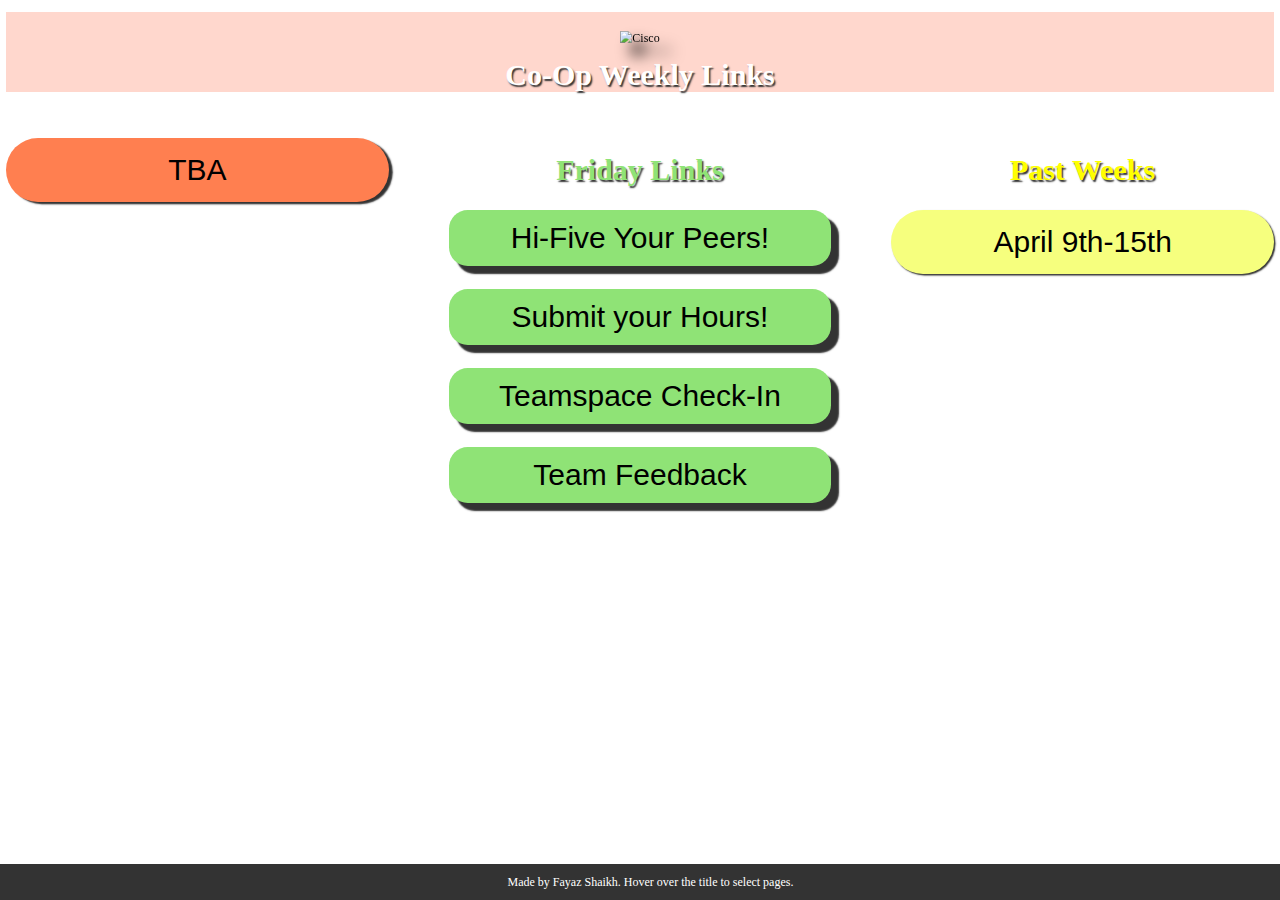
==== index.html @ 22969a58 "setup" ====
<!DOCTYPE html>
<html>
  <head>
  <meta http-equiv="Cache-Control" content="no-cache, no-store, must-revalidate">
  <meta http-equiv="Pragma" content="no-cache">
  <meta http-equiv="Expires" content="Sat, 26 Jul 1997 05:00:00 GMT>
  <script src="script.js"></script>
</head>

</div>

  <head>
    <title>Co-Op Links</title>
    <link rel="icon" type="image/x-icon" href="https://www.cisco.com/favicon.ico">
    <link rel="stylesheet" type="text/css" href="style.css?v=1.0" />
    <link
      href="https://fonts.googleapis.com/css?family=Segoe+UI&display=swap"
      rel="stylesheet"
    />
  </head>
 <body background="https://cdn.govexec.com/media/featured/cisco_webcast_back.png">
  <div class="dropdown">
  <p style="text-align:center;"><img src="https://cdn.freebiesupply.com/images/large/2x/cisco-logo-transparent.png" style="filter: drop-shadow(16px 16px 10px black)" alt="Cisco" class="center" width="200" height="100"></p>
  <h1 class="heading">Co-Op Weekly Links</h1>
  <div class="dropdown-content">
    <a class="hover" href="index.html?v=1.0">Weekly</a>
    <a href="certs.html?v=1.0">Certs</a>
    <a href="case.html?v=1.0">Case Taking</a>
    <a href="misc.html?v=1.0">Miscelaneous</a>
    <a href="onboarding.html?v=1.0">Onboarding</a>
  </div>
</div>

  <div class="container">
    <div class="left-links">
       <div id="week-range" style="color: coral; font-size: 40px;
  font-weight: bold; text-shadow: 2px 2px 2px #333;"></div>
       <a title="To be added" href="https://www.fayaz.one/cisco" class="coral" target="_blank">TBA</a>
    </div>
      <div class="middle">
        <h2 style="color: #8fe376;">Friday Links</h2>
        <a href="https://app.smartsheet.com/b/form/3c0a04272c7a4671a8813d3606c5acfc" class="green" target="_blank">Hi-Five Your Peers!</a>
        <a href="https://workday.cisco.com/" class="green" target="_blank">Submit your Hours!</a>
        <a href="https://teamspace.cisco.com" class="green" target="_blank">Teamspace Check-In</a>
        <a href="https://app.smartsheet.com/b/form/eb30e7fd65dd40ed91b8120fc8069a34" class="green" target="_blank">Team Feedback</a>
      </div>
      <div class="far-right">
        <h2 style="color: yellow;">Past Weeks</h2>
        <a href="old.html" class="yellow" target="_blank">April 9th-15th</a>
    </div>
  </div>
  <footer>
    <p2>Made by Fayaz Shaikh. Hover over the title to select pages.</p2>
  </footer>
</body>

</html>
---- style.css ----
p {
  padding-top: 25px;
}

p2 {
  padding-top: 25px;
}

body {
  background-image: url('https://cdn.govexec.com/media/featured/cisco_webcast_back.png');
  font-family: Segoe UI;
  cursor: url('https://cdn.custom-cursor.com/db/8070/32/starter-space-cursor.png'), auto;
  zoom: 0.75
}


h1 {
  font-size: 40px;
  font-family: bubble;
  color: white;
  text-align: center;
  margin-top: 0px;
  margin-bottom: 0px;
  text-shadow: 2px 2px 2px #333;
}

h2 {
  font-size: 40px;
  font-weight: bold;
  color: white;
  text-align: center;
  margin-top: 50px;
  margin-bottom: 0px;
  text-shadow: 2px 2px 2px #333;
}

a {
  display: block;
  text-decoration: none;
  font-size: 20px;
  font-family: 'Segoe UI', Tahoma, Geneva, Verdana, sans-serif;
  color: black;
  background-color: lightblue;
  padding: 8px;
  margin-top: 20px;
  margin-left: auto;
  margin-right: auto;
  border-radius: 25px;
  width: 200px;
  text-align: center;
  box-shadow: 10px 10px 10px #333;
}

a.green {
  display: block;
  text-decoration: none;
  font-size: 40px;
  font-family: 'Segoe UI', Tahoma, Geneva, Verdana, sans-serif;
  color: black;
  background-color: #8fe376;
  padding: 15px;
  margin-top: 30px;
  margin-left: auto;
  margin-right: auto;
  border-radius: auto;
  width: auto;
  text-align: center;
  box-shadow: 10px 10px 2px #333;
}
a.coral {
  display: block;
  text-decoration: none;
  font-size: 40px;
  font-family: 'Segoe UI', Tahoma, Geneva, Verdana, sans-serif;
  color: black;
  background-color: coral;
  padding: 20px;
  margin-top: 30px;
  margin-left: auto;
  margin-right: auto;
  border-radius: 50px;
  width: auto;
  text-align: center;
  box-shadow: 5px 3px 2px #333;
}

a.yellow {
  display: block;
  text-decoration: none;
  font-size: 40px;
  font-family: 'Segoe UI', Tahoma, Geneva, Verdana, sans-serif;
  color: black;
  background-color: #f6ff7e;
  padding: 20px;
  margin-top: 30px;
  margin-left: auto;
  margin-right: auto;
  border-radius: 50px;
  width: auto;
  text-align: center;
  box-shadow: 2px 2px 2px #333;
}

a:hover {
  background-color: #a9a9a9;
  color: white;
  cursor: pointer;
  cursor: url('https://cdn.custom-cursor.com/db/8069/32/starter-space-pointer.png'), auto;
}

a.yellow:hover {
  background-color: #a9a9a9;
  color: white;
  cursor: url('https://cdn.custom-cursor.com/db/8069/32/starter-space-pointer.png'), auto;
}

a:visited {
  color: black;
}

a.coral:hover {
  background-color: #a9a9a9;
  color: white;
  cursor: url('https://cdn.custom-cursor.com/db/8069/32/starter-space-pointer.png'), auto;
}

a.yellow:visited {
  color: black;
}

a.coral:visited {
  color: black;
}
.weekly-links a:active {
  background-color: #606060;
}

.weekly-links b:active {
  background-color: #606060;
}

.weekly-links c:active {
  background-color: #606060;
}

#weekly-links {
  text-align: center;
  margin-top: 100px;
}

#complete-by-monday {
  text-align: center;
  margin-top: 0px;
  margin-bottom: 100px;
}

#optional {
  text-align: center;
  margin-top: 0px;
  margin-bottom: 100px;
}


/* style.css */

.container {
  display: grid;
  grid-template-columns: repeat(3, 1fr);
  grid-gap: 5em;
  margin-top: 2em;
}

.oldcontainer {
  display: grid;
  grid-template-columns: repeat(2, 1fr);
  grid-gap: 2em;
  margin-top: 2em;
}

.left-links {
  text-align: center;
}

.right-links {
  display: grid;
  grid-template-rows: 1fr 1fr;
}

.top-right {
  text-align: center;
}

.bottom-right {
  text-align: center;
}

.middle-right {
  text-align: center;
}

.far-right {
  text-align: center;
}



footer {
  background-color: #333;
  color: white;
  text-align: center;
  padding: 14px;
  position: fixed;
  bottom: 0;
  left: 0;
  width: 100%;
  font-size: 16px;
}


.cursor {
  display: none;
  position: fixed;
  z-index: 9999;
  pointer-events: none;
}

.cursor-image {
  display: block;
  position: fixed;
  z-index: 9999;
  pointer-events: none;
  width: 50px;
  height: 50px;
  background-image: url('https://upload.wikimedia.org/wikipedia/commons/thumb/6/64/Cisco_logo.svg/1024px-Cisco_logo.svg.png');
  background-size: cover;
  background-repeat: no-repeat;
}

a.coral {
  display: block;
  text-decoration: none;
  font-size: 40px;
  font-family: 'Segoe UI', Tahoma, Geneva, Verdana, sans-serif;
  color: black;
  background-color: coral;
  padding: 20px;
  margin-top: 30px;
  margin-left: auto;
  margin-right: auto;
  border-radius: 50px;
  width: auto;
  text-align: center;
}

a.yellow {
  display: block;
  text-decoration: none;
  font-size: 40px;
  font-family: 'Segoe UI', Tahoma, Geneva, Verdana, sans-serif;
  color: black;
  background-color: #f6ff7e;
  padding: 20px;
  margin-top: 30px;
  margin-left: auto;
  margin-right: auto;
  border-radius: 50px;
  width: auto;
  text-align: center;
}

.custom-cursor {
  cursor: url('https://www.transparentpng.com/thumb/mouse-cursor/lHbsTB-download-mouse-cursor-png.png'), auto;
}

.zoom {
    zoom: .75;
    -moz-transform: scale(.75);
    -moz-transform-origin: 0 0;
}

.dropdown {
  position: center;
  display: center;
  background: rgba(255, 122, 89, .3);
}

.dropdown-content {
  display: none;
  position: absolute;
  z-index: 1;
  background: rgba(255, 122, 89, .2);
  
}

.dropdown:hover .dropdown-content {
  display: block;
  margin: auto;
   width: 100%;
  padding: 10px;
}

.dropdown-content f {
  color: black;
  padding: 2px 2px;
  text-decoration: none;
  display: center;
  text-decoration: none;
  font-size: 40px;
  font-family: 'Segoe UI', Tahoma, Geneva, Verdana, sans-serif;
  color: black;
  background-color: coral;
  padding: 10px;
  margin-top: 10px;
  margin-left: auto;
  margin-right: auto;
  border-radius: 50px;
  width: 200px;
  text-align: center;
  box-shadow: 5px 3px 2px #333;
}

.dropdown-content f:hover {
  background-color: #f1f1f1;
  text-decoration: none;
  font-size: 40px;
  font-family: 'Segoe UI', Tahoma, Geneva, Verdana, sans-serif;
  color: black;
  background-color: coral;
  padding: 10px;
  margin-top: 10px;
  margin-left: auto;
  margin-right: auto;
  border-radius: 10px;
  width: 200px;
  text-align: center;
  box-shadow: 5px 3px 2px #333;
}
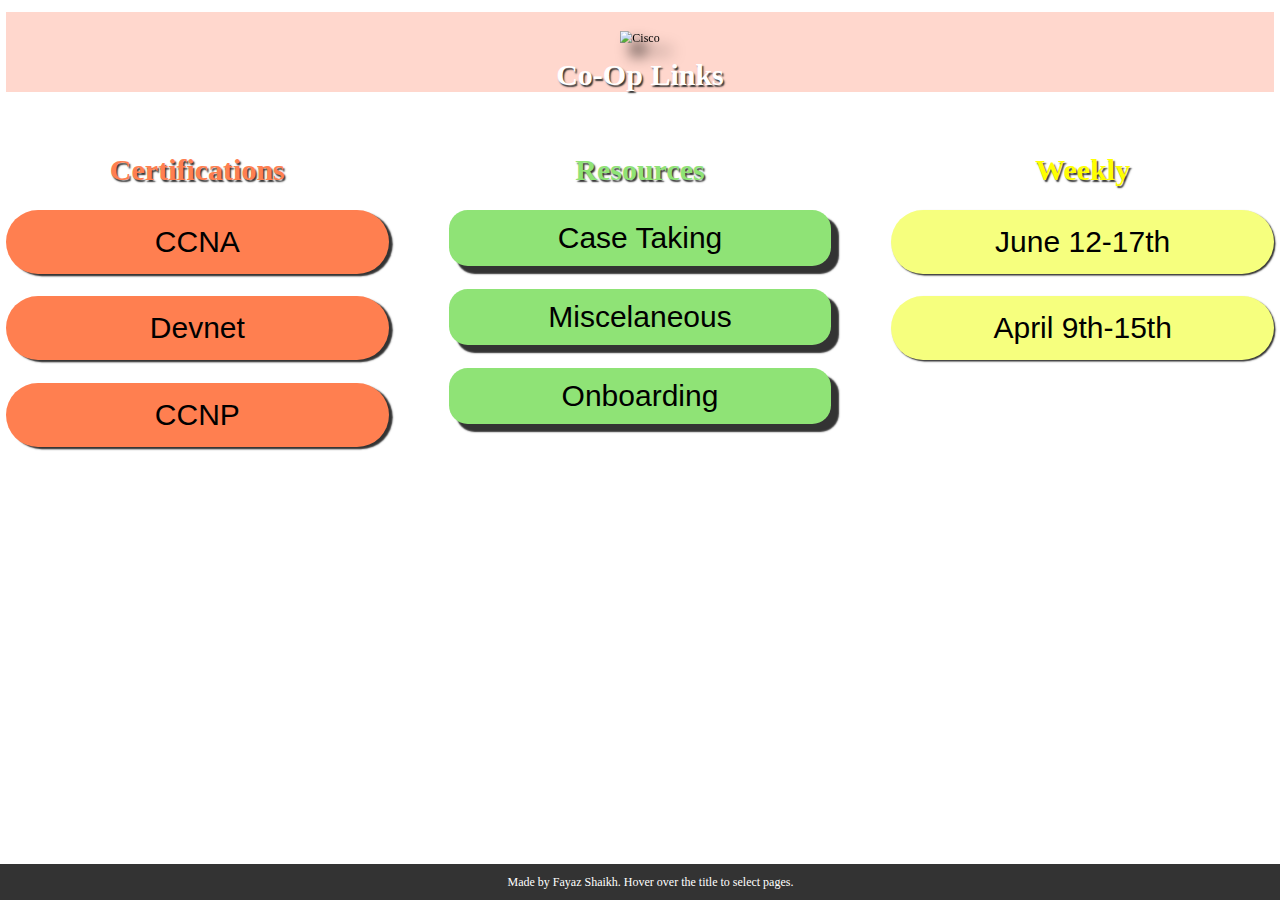
==== commit 25e10de1: "updates" ====
--- a/index.html
+++ b/index.html
@@ -21,7 +21,7 @@
  <body background="https://cdn.govexec.com/media/featured/cisco_webcast_back.png">
   <div class="dropdown">
   <p style="text-align:center;"><img src="https://cdn.freebiesupply.com/images/large/2x/cisco-logo-transparent.png" style="filter: drop-shadow(16px 16px 10px black)" alt="Cisco" class="center" width="200" height="100"></p>
-  <h1 class="heading">Co-Op Weekly Links</h1>
+  <h1 class="heading">Co-Op Links</h1>
   <div class="dropdown-content">
     <a class="hover" href="index.html?v=1.0">Weekly</a>
     <a href="certs.html?v=1.0">Certs</a>
@@ -35,17 +35,20 @@
     <div class="left-links">
        <div id="week-range" style="color: coral; font-size: 40px;
   font-weight: bold; text-shadow: 2px 2px 2px #333;"></div>
-       <a title="To be added" href="https://www.fayaz.one/cisco" class="coral" target="_blank">TBA</a>
+    <h2 style="color: coral;">Certifications</h2>
+       <a title="To be added" href="ccna.html?v=1.0" class="coral" target="_blank">CCNA</a>
+       <a href="devnet.html?v=1.0" class="coral">Devnet</a>
+       <a href="ccnp.html?v=1.0" class="coral">CCNP</a>
     </div>
       <div class="middle">
-        <h2 style="color: #8fe376;">Friday Links</h2>
-        <a href="https://app.smartsheet.com/b/form/3c0a04272c7a4671a8813d3606c5acfc" class="green" target="_blank">Hi-Five Your Peers!</a>
-        <a href="https://workday.cisco.com/" class="green" target="_blank">Submit your Hours!</a>
-        <a href="https://teamspace.cisco.com" class="green" target="_blank">Teamspace Check-In</a>
-        <a href="https://app.smartsheet.com/b/form/eb30e7fd65dd40ed91b8120fc8069a34" class="green" target="_blank">Team Feedback</a>
+        <h2 style="color: #8fe376;">Resources</h2>
+        <a class="green" target="_blank" href="case.html?v=1.0">Case Taking</a>
+        <a class="green" target="_blank" href="misc.html?v=1.0">Miscelaneous</a>
+        <a class="green" target="_blank" href="onboarding.html?v=1.0">Onboarding</a>
       </div>
       <div class="far-right">
-        <h2 style="color: yellow;">Past Weeks</h2>
+        <h2 style="color: yellow;">Weekly</h2>
+        <a class="yellow" target="_blank" href="weekly.html?v=1.0">June 12-17th</a>
         <a href="old.html" class="yellow" target="_blank">April 9th-15th</a>
     </div>
   </div>
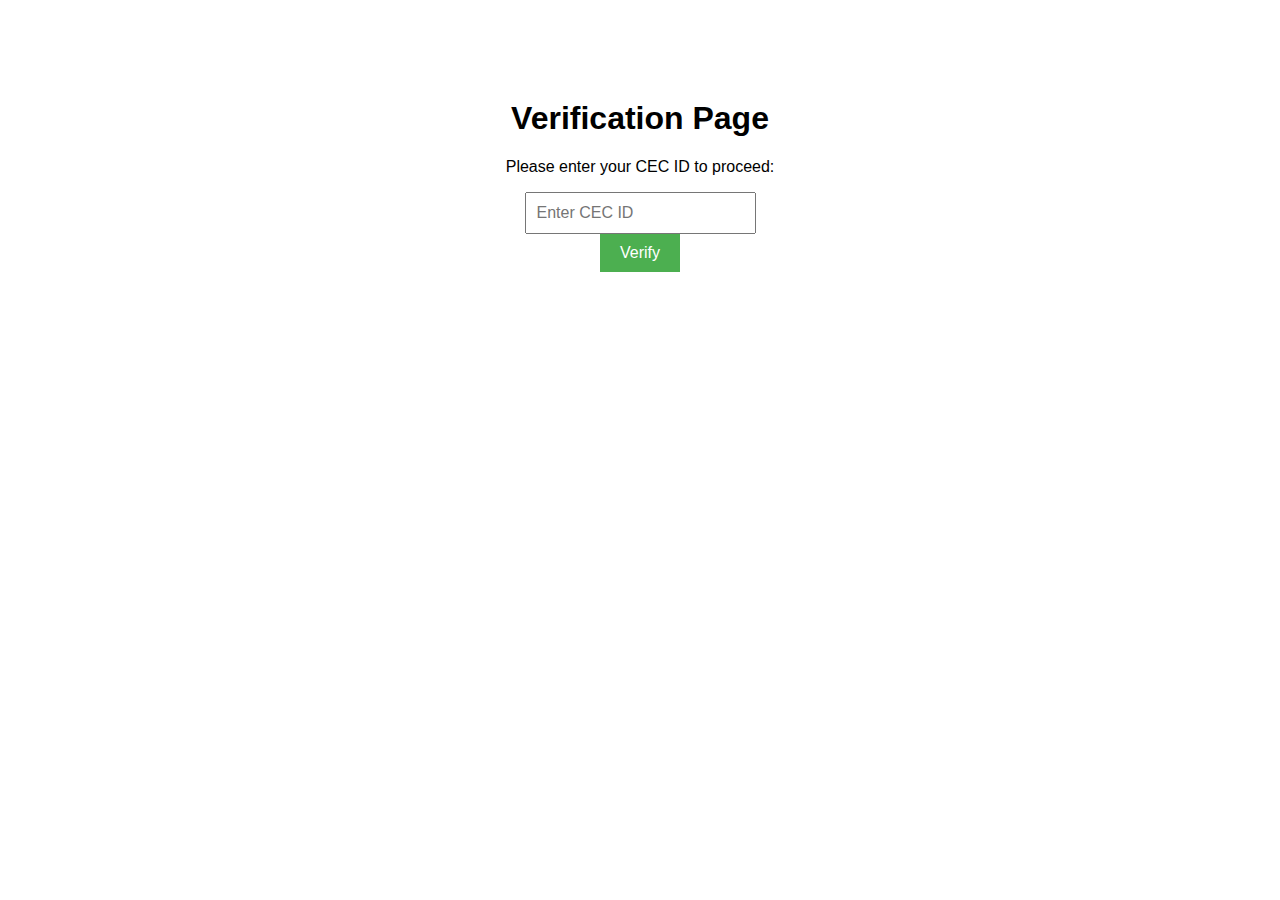
==== commit ae1a5ec8: "cec validation" ====
--- a/index.html
+++ b/index.html
@@ -1,60 +1,79 @@
 <!DOCTYPE html>
 <html>
-  <head>
-  <meta http-equiv="Cache-Control" content="no-cache, no-store, must-revalidate">
-  <meta http-equiv="Pragma" content="no-cache">
-  <meta http-equiv="Expires" content="Sat, 26 Jul 1997 05:00:00 GMT>
-  <script src="script.js"></script>
+<head>
+  <title>Verification Page</title>
+  <style>
+    body {
+      font-family: Arial, sans-serif;
+      text-align: center;
+      margin-top: 100px;
+    }
+    
+    input {
+      padding: 10px;
+      font-size: 16px;
+    }
+    
+    button {
+      padding: 10px 20px;
+      font-size: 16px;
+      background-color: #4CAF50;
+      color: white;
+      border: none;
+      cursor: pointer;
+    }
+  </style>
 </head>
+<body>
+  <h1>Verification Page</h1>
+  <p>Please enter your CEC ID to proceed:</p>
+  <input type="text" id="cecIdInput" placeholder="Enter CEC ID" />
+  <br />
+  <button onclick="verifyCEC()">Verify</button>
 
-</div>
+  <script>
+    function verifyCEC() {
+      // List of valid CEC IDs (without @cisco.com)
+      var validCECIds = [
+        "alaholli",
+        "lmcclees",
+        "gaberami",
+        "zduzgun",
+        "joschu",
+        "keshaffe",
+        "justilop",
+        "kaymcmil",
+        "brabarne",
+        "fayazsh",
+        "kisutton",
+        "acronyms@webex.bot",
+        "jasmigar",
+        "zsiedlec",
+        "ichuang",
+        "akinlaw",
+        "shatfalv",
+        "aoliuvak",
+        "sochabot",
+        "benboy",
+        "julimurp",
+        "olnoda",
+        "willjo",
+        "shysmith",
+        "bailewis",
+        "jenijohn"
+      ];
 
-  <head>
-    <title>Co-Op Links</title>
-    <link rel="icon" type="image/x-icon" href="https://www.cisco.com/favicon.ico">
-    <link rel="stylesheet" type="text/css" href="style.css?v=1.0" />
-    <link
-      href="https://fonts.googleapis.com/css?family=Segoe+UI&display=swap"
-      rel="stylesheet"
-    />
-  </head>
- <body background="https://cdn.govexec.com/media/featured/cisco_webcast_back.png">
-  <div class="dropdown">
-  <p style="text-align:center;"><img src="https://cdn.freebiesupply.com/images/large/2x/cisco-logo-transparent.png" style="filter: drop-shadow(16px 16px 10px black)" alt="Cisco" class="center" width="200" height="100"></p>
-  <h1 class="heading">Co-Op Links</h1>
-  <div class="dropdown-content">
-    <a class="hover" href="index.html?v=1.0">Weekly</a>
-    <a href="certs.html?v=1.0">Certs</a>
-    <a href="case.html?v=1.0">Case Taking</a>
-    <a href="misc.html?v=1.0">Miscelaneous</a>
-    <a href="onboarding.html?v=1.0">Onboarding</a>
-  </div>
-</div>
+      // Get the entered CEC ID
+      var enteredCECId = document.getElementById("cecIdInput").value.toLowerCase();
 
-  <div class="container">
-    <div class="left-links">
-       <div id="week-range" style="color: coral; font-size: 40px;
-  font-weight: bold; text-shadow: 2px 2px 2px #333;"></div>
-    <h2 style="color: coral;">Certifications</h2>
-       <a title="To be added" href="ccna.html?v=1.0" class="coral" target="_blank">CCNA</a>
-       <a href="devnet.html?v=1.0" class="coral">Devnet</a>
-       <a href="ccnp.html?v=1.0" class="coral">CCNP</a>
-    </div>
-      <div class="middle">
-        <h2 style="color: #8fe376;">Resources</h2>
-        <a class="green" target="_blank" href="case.html?v=1.0">Case Taking</a>
-        <a class="green" target="_blank" href="misc.html?v=1.0">Miscelaneous</a>
-        <a class="green" target="_blank" href="onboarding.html?v=1.0">Onboarding</a>
-      </div>
-      <div class="far-right">
-        <h2 style="color: yellow;">Weekly</h2>
-        <a class="yellow" target="_blank" href="weekly.html?v=1.0">June 12-17th</a>
-        <a href="old.html" class="yellow" target="_blank">April 9th-15th</a>
-    </div>
-  </div>
-  <footer>
-    <p2>Made by Fayaz Shaikh. Hover over the title to select pages.</p2>
-  </footer>
+      // Check if the entered CEC ID is valid
+      if (validCECIds.includes(enteredCECId)) {
+        // Redirect to the homepage
+        window.location.href = "home.html";
+      } else {
+        alert("You are not on the list of registered coops. Please ensure you entered your CEC ID correctly or contact Fayaz for help.");
+      }
+    }
+  </script>
 </body>
-
 </html>
